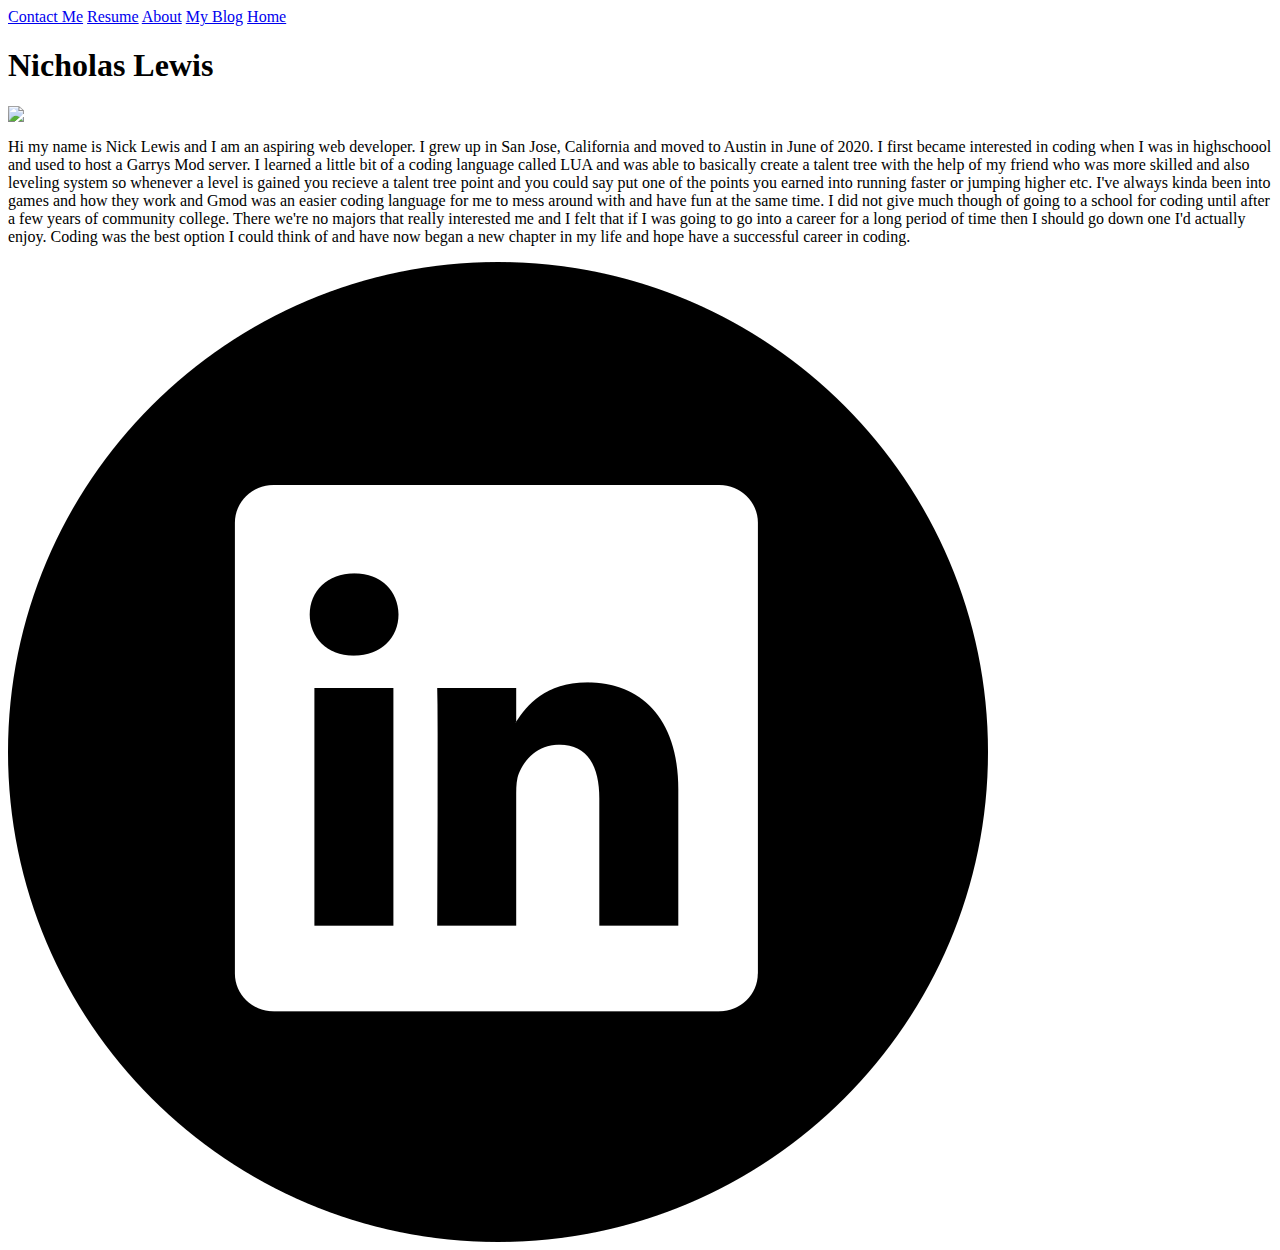
==== about.html @ 7f5a3721 "final" ====
<!-- Don't include this <body> tag, it's for reference only -->

  <body>

    <head>
        <meta charset="utf-8">
        <meta http-equiv="X-UA-Compatible" content="IE=edge">
        <title>aboutPage</title>
        <meta name="viewport" content="width=device-width, initial-scale=1.0">
        <link href="https://fonts.googleapis.com/css2?family=Hind+Madurai:wght@300&display=swap" rel="stylesheet">
        <link rel="stylesheet" href="./about-styles.css">
    </head>
    <header class="has-border">
      <nav>
        <a href="contact_me.html" class="has-border">Contact Me</a> 
        <a href="resume.html" class="has-border">Resume</a> 
        <a href="about.html" class="has-border">About</a> 
        <a href="about.html" class="has-border">My Blog</a>
        <a href="index.html" class="has-border">Home</a>
      </nav>
    </header>
<main>
    <div class="main-name-div">
        <h1 class="name">Nicholas Lewis</h1>
    </div>
    <div class="portrait">
        <img class="portrait-image" src="./piccyofme.jpg">
    </div>
    <div class="paragraph-container">
        <p class="paragraph">
            Hi my name is Nick Lewis and I am an aspiring web developer. I grew up in San Jose, California and moved to Austin in June of 2020.									
            I first became interested in coding when I was in highschoool and used to host a Garrys Mod server. I learned a little bit of a coding language called LUA and was able to										
            basically create a talent tree with the help of my friend who was more skilled and also leveling system so whenever a level is gained you recieve a talent tree point and										
            you could say put one of the points you earned into running faster or jumping higher  etc. I've always kinda been into games and how they work and Gmod was an										
            easier coding language for me to mess around with and have fun at the same time. I did not give much though of going to a school for coding until after a few years of community college.
            There we're no majors that really interested me and I felt that if I was going to go into a career for a long period of time then I should go down one I'd actually enjoy.
            Coding was the best option I could think of  and have now began a new chapter in my life and hope have a successful career in coding.						

        </p>
    </div>


</main> 

<!-- REPLACE THIS LINE WITH THE PORTFOLIO BUTTON, STEP 9  -->

    </main>
    <footer>
        <div class="contact_item">
            <a href="https://www.linkedin.com/in/nick-lewis-746443155/" class="site_link" taret="_blank"><img src="./linkd.png" alt="linkedin website"> </a>
        </div>
    </footer>

</body>
<!-- Don't include this </body> tag, it's for reference only -->
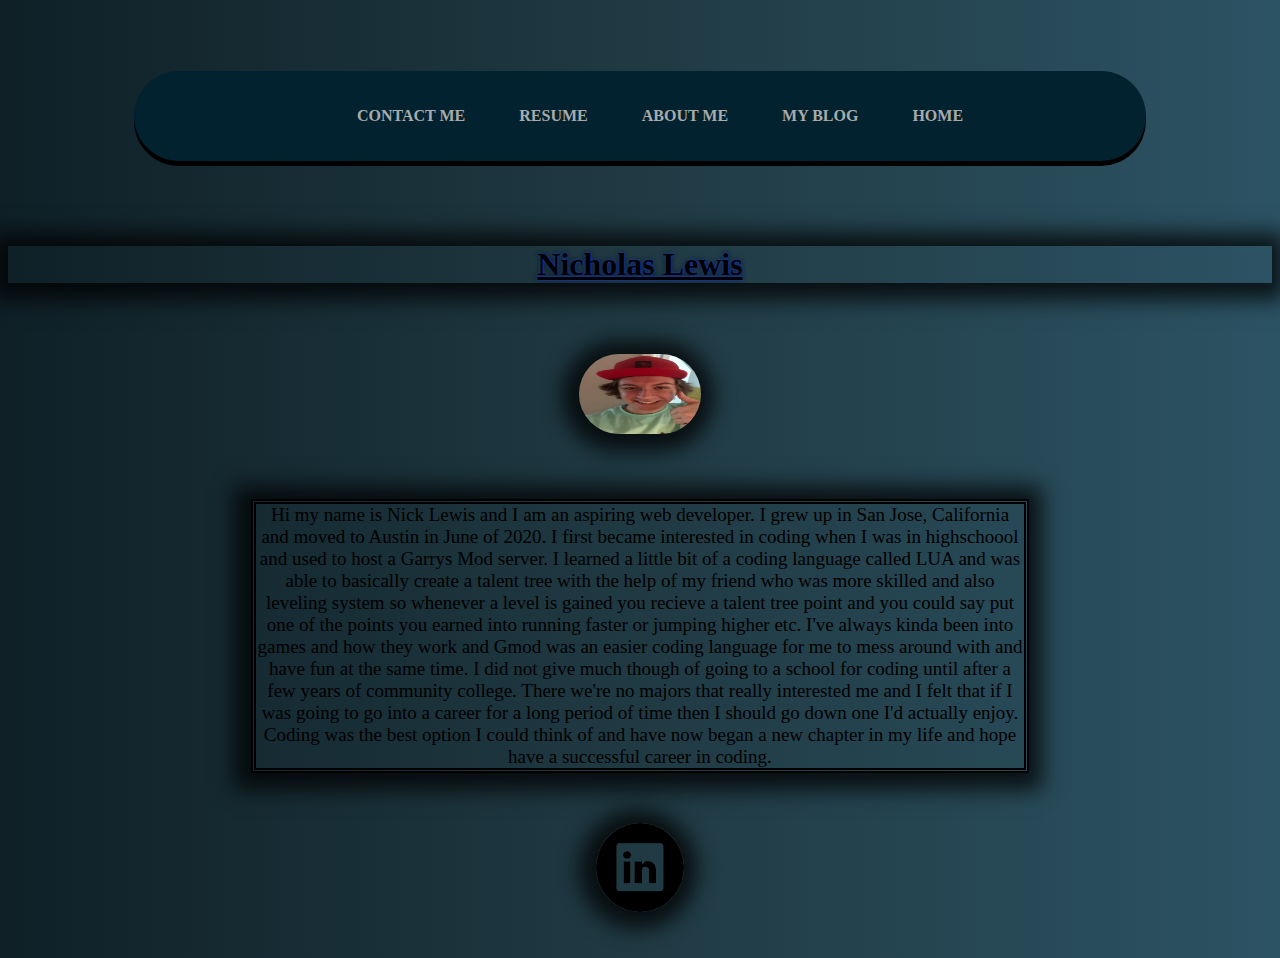
==== commit 0a15fd1d: "final" ====
--- a/about.html
+++ b/about.html
@@ -1,55 +1,55 @@
+
 <!-- Don't include this <body> tag, it's for reference only -->
 
-  <body>
+    <body>
 
-    <head>
-        <meta charset="utf-8">
-        <meta http-equiv="X-UA-Compatible" content="IE=edge">
-        <title>aboutPage</title>
-        <meta name="viewport" content="width=device-width, initial-scale=1.0">
-        <link href="https://fonts.googleapis.com/css2?family=Hind+Madurai:wght@300&display=swap" rel="stylesheet">
-        <link rel="stylesheet" href="./about-styles.css">
-    </head>
-    <header class="has-border">
-      <nav>
-        <a href="contact_me.html" class="has-border">Contact Me</a> 
-        <a href="resume.html" class="has-border">Resume</a> 
-        <a href="about.html" class="has-border">About</a> 
-        <a href="about.html" class="has-border">My Blog</a>
-        <a href="index.html" class="has-border">Home</a>
-      </nav>
-    </header>
-<main>
-    <div class="main-name-div">
-        <h1 class="name">Nicholas Lewis</h1>
-    </div>
-    <div class="portrait">
-        <img class="portrait-image" src="./piccyofme.jpg">
-    </div>
-    <div class="paragraph-container">
-        <p class="paragraph">
-            Hi my name is Nick Lewis and I am an aspiring web developer. I grew up in San Jose, California and moved to Austin in June of 2020.									
-            I first became interested in coding when I was in highschoool and used to host a Garrys Mod server. I learned a little bit of a coding language called LUA and was able to										
-            basically create a talent tree with the help of my friend who was more skilled and also leveling system so whenever a level is gained you recieve a talent tree point and										
-            you could say put one of the points you earned into running faster or jumping higher  etc. I've always kinda been into games and how they work and Gmod was an										
-            easier coding language for me to mess around with and have fun at the same time. I did not give much though of going to a school for coding until after a few years of community college.
-            There we're no majors that really interested me and I felt that if I was going to go into a career for a long period of time then I should go down one I'd actually enjoy.
-            Coding was the best option I could think of  and have now began a new chapter in my life and hope have a successful career in coding.						
+        <head>
+            <meta charset="utf-8">
+            <meta http-equiv="X-UA-Compatible" content="IE=edge">
+            <title>aboutPage</title>
+            <meta name="viewport" content="width=device-width, initial-scale=1.0">
+            <link href="https://fonts.googleapis.com/css2?family=Hind+Madurai:wght@300&display=swap" rel="stylesheet">
+            <link rel="stylesheet" href="./about.css">
+        </head>
+        <header class="has-border">
 
-        </p>
-    </div>
+            <ul>
+                <li><a href="contact_me.html" class="has-border">Contact Me</a></li>
+                <li><a href="resume.html" class="has-border">Resume</a></li>
+                <li><a href="about_me.html" class="has-border">About me</a></li>
+                <li><a href="my_blog.html" class="has-border">My Blog</a></li>
+                <li><a href="index.html" class="has-border">Home</a></li>
+            </ul>
+        </header>
+    <main>
+        <div class="main-name-div">
+            <h1 class="name">Nicholas Lewis</h1>
+        </div>
+        <div class="portrait">
+            <img class="portrait-image" src="./myPofilePic.jpg">
+        </div>
+        <div class="paragraph-container">
+            <p class="paragraph">
+                Hi my name is Nick Lewis and I am an aspiring web developer. I grew up in San Jose, California and moved to Austin in June of 2020.									
+                I first became interested in coding when I was in highschoool and used to host a Garrys Mod server. I learned a little bit of a coding language called LUA and was able to										
+                basically create a talent tree with the help of my friend who was more skilled and also leveling system so whenever a level is gained you recieve a talent tree point and										
+                you could say put one of the points you earned into running faster or jumping higher  etc. I've always kinda been into games and how they work and Gmod was an										
+                easier coding language for me to mess around with and have fun at the same time. I did not give much though of going to a school for coding until after a few years of community college.
+                There we're no majors that really interested me and I felt that if I was going to go into a career for a long period of time then I should go down one I'd actually enjoy.
+                Coding was the best option I could think of  and have now began a new chapter in my life and hope have a successful career in coding.						
+
+            </p>
+        </div>
 
 
-</main> 
+    </main> 
 
-<!-- REPLACE THIS LINE WITH THE PORTFOLIO BUTTON, STEP 9  -->
 
-    </main>
-    <footer>
-        <div class="contact_item">
-            <a href="https://www.linkedin.com/in/nick-lewis-746443155/" class="site_link" taret="_blank"><img src="./linkd.png" alt="linkedin website"> </a>
-        </div>
-    </footer>
+        </main>
+        <footer>
+            <div class="contact_item">
+                <a href="https://www.linkedin.com/in/nick-lewis-746443155/" class="site_link" taret="_blank"><img src="./linkd.png" alt="linkedin website"> </a>
+            </div>
+        </footer>
 
-</body>
-<!-- Don't include this </body> tag, it's for reference only -->+</body>--- a/about.css
+++ b/about.css
@@ -0,0 +1,134 @@
+
+  
+  
+    /* Class selector */
+    .logo {
+      width: auto;
+      height: 200px;
+      margin: auto;
+  }
+  
+    
+  
+
+
+.pic_box {
+    border-radius: 50px;
+    background: #222;
+    border-style: double;
+    width: 350px;
+    height: 350px;
+    text-align: center;
+}
+
+
+.portrait {
+    display: grid;
+    padding: 25px;
+    border-width: 10px;
+    padding-top: 10;
+
+}
+
+.name {
+    text-align: center;
+    text-underline-position: below;
+    text-shadow: 0 0 3px #1d4ff5, 0 0 5px #000000; 
+
+}
+
+img.portrait-image {
+    display: grid;
+    grid-row: auto;
+    width: 10vw;
+    border-radius: 50px;
+    margin: auto;
+}
+
+h1 {
+    display: grid;
+    text-decoration: underline;
+    box-shadow: -2px 2px 20px 15px rgba(0,0,0,0.75);
+  }
+
+.box {
+    display: flex;
+    width: 900px;
+    height: 2500px;
+    background-color: #cdf2ff72;
+    margin: 20px auto;
+    border: solid #1eff00;
+    border-radius: 100px;
+}
+
+
+
+.paragraph {
+    display: grid;
+    width: 60vw;
+    text-align: center;
+    margin: auto;
+    font-family: Roboto;
+    font-size: 19px;
+    border-style: double;
+    border-width: thick;
+    box-shadow: -2px 2px 20px 15px rgba(0,0,0,0.75);
+}
+
+.contact_item {
+  display: grid;
+  text-align: center;
+  
+}
+
+img{
+  margin-top: 50px;
+  max-width: 10%;
+  max-height: 50%;
+  border-radius: 50px;
+  box-shadow: -2px 2px 20px 15px rgba(0,0,0,0.75);
+}
+body {
+  background: #0f2027; /* fallback for old browsers */
+  background: -webkit-linear-gradient(to right, #0f2027, #203a43, #2c5364); /* Chrome 10-25, Safari 5.1-6 */
+  background: linear-gradient(to right, #0f2027, #203a43, #2c5364); /* W3C, IE 10+/ Edge, Firefox 16+, Chrome 26+, Opera 12+, Safari 7+ */  
+  display: grid;
+  grid-template-columns: 100%;
+}
+
+
+
+
+header {
+  width: 80%;
+  margin: 5% auto;
+  background: #022230;
+  padding: 5px 0;
+  box-shadow: 0px 5px 0px #000000;
+  border-radius: 50px;
+  
+}
+  header ul {
+    list-style: none;
+    text-align: center;
+  }
+  header ul li {
+    display: inline-block;
+}
+header ul li a {
+  display: block;
+  padding: 15px;
+  text-decoration: none;
+  color: #aaa;
+  font-weight: 800;
+  text-transform: uppercase;
+  margin: 0 10px;
+}
+header ul li a,
+header ul li a:after,
+header ul li a:before {
+  transition: all .5s;
+}
+header ul li a:hover {
+  color: #555;
+}
